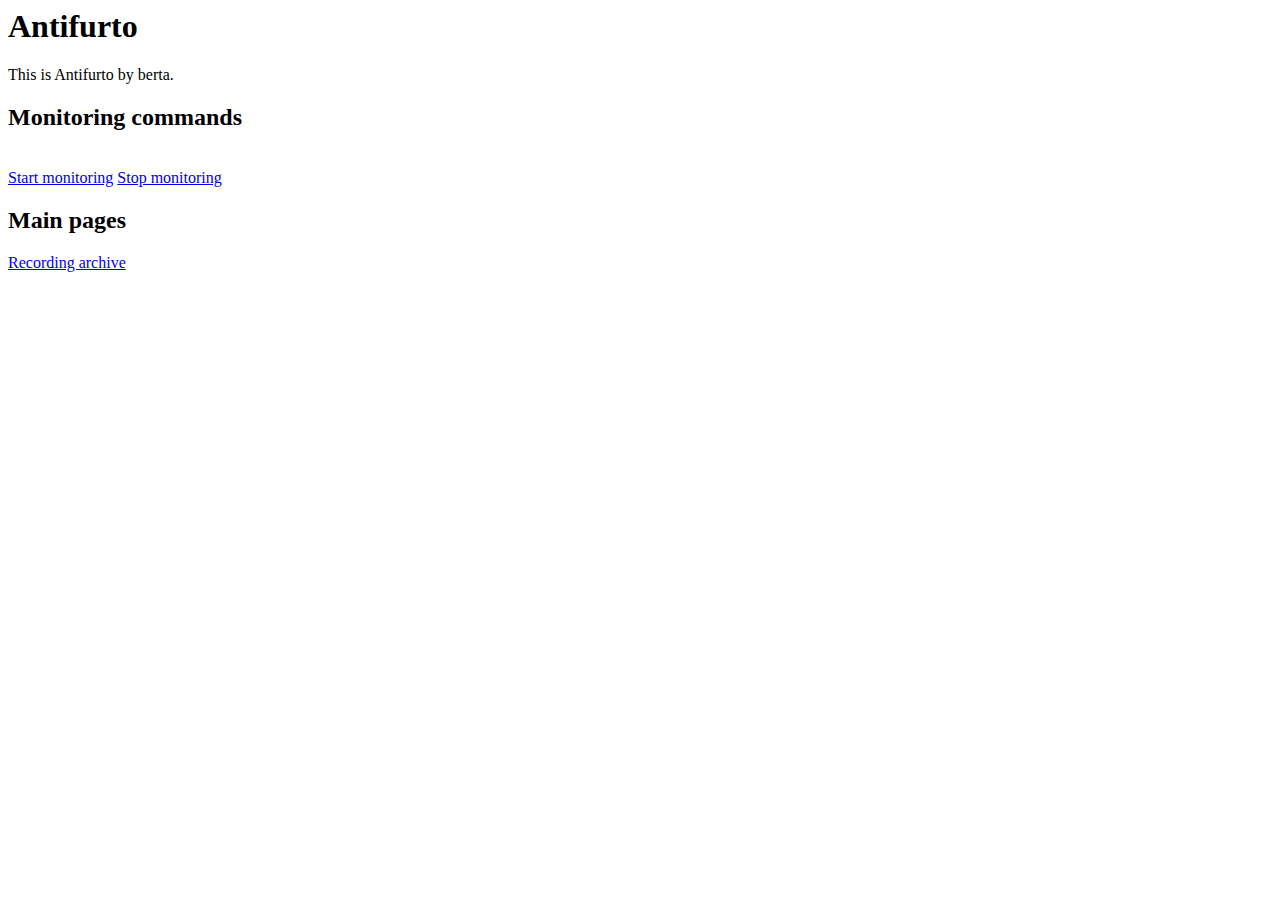
==== webpages/index.html @ b82fbaf4 "[webpages] First version of monitoring commands" ====
<html>
    <head>
        <link rel="stylesheet" type="text/css" href="styles.css" />
        <title>Antifurto</title>
    </head>

    <body>
        <h1>Antifurto</h1>
        
        This is Antifurto by berta.

        <h2>Monitoring commands</h2>
        <br>
        <a href='controller/monitoring.php?start=1' class='button'>Start monitoring</a>
        <a href='controller/monitoring.php?stop=1' class='button'>Stop monitoring</a>

        <h2>Main pages</h2>

        <a href='archive.php' class='button'>Recording archive</a>

    </body>
</html>
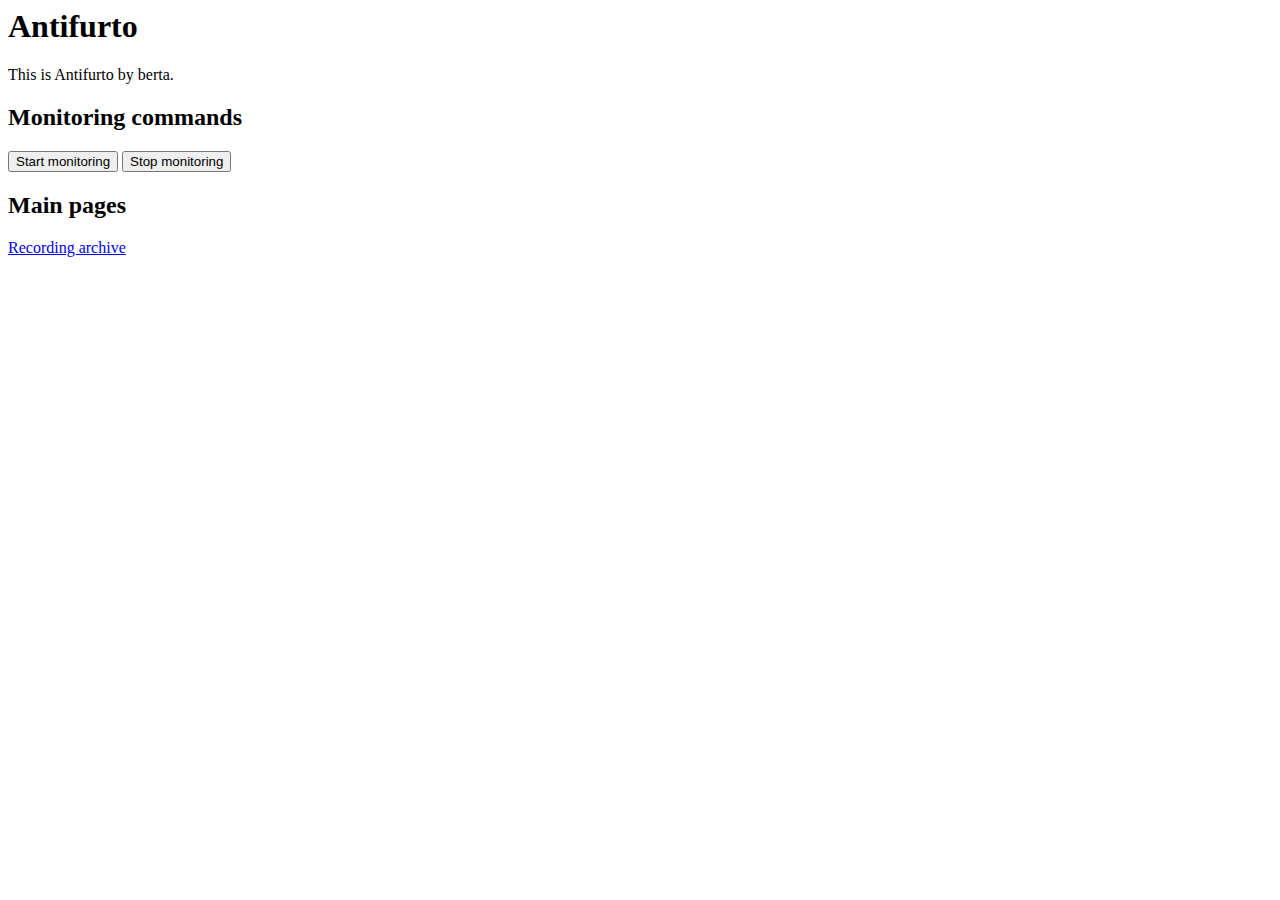
==== commit f87ef7d5: "Finish of monitoring commands" ====
--- a/webpages/index.html
+++ b/webpages/index.html
@@ -10,13 +10,40 @@
         This is Antifurto by berta.
 
         <h2>Monitoring commands</h2>
-        <br>
-        <a href='controller/monitoring.php?start=1' class='button'>Start monitoring</a>
-        <a href='controller/monitoring.php?stop=1' class='button'>Stop monitoring</a>
+        <div>
+            <input id='startcmd' type='button' value='Start monitoring' class='button'/>
+            <input id='stopcmd' type='button' value='Stop monitoring' class='button'/>
+            <div id='cmdresult'></div>
+        </div>
 
         <h2>Main pages</h2>
+        <div>
+            <a href='archive.php' class='button'>Recording archive</a>
+        </div>
 
-        <a href='archive.php' class='button'>Recording archive</a>
-
+        <script type='text/javascript'>
+            function getUrl(url, outDiv) {
+                return function() {
+                    var request = new XMLHttpRequest();
+                    request.open('GET', url, true);
+                    request.onload = function() {
+                        response = JSON.parse(this.responseText);
+                        // response is { result: int, log: string }
+                        var out = document.getElementById(outDiv);
+                        if (response.result == 0)
+                            out.innerHTML = 'Succesful';
+                        else {
+                            out.innerHTML = 'Error executing command';
+                            console.log(response.log);
+                        }
+                    }
+                    request.send();
+                }
+            }
+            document.getElementById('startcmd').onclick =
+                getUrl('controller/monitoring.php?start=1', 'cmdresult');
+            document.getElementById('stopcmd').onclick =
+                getUrl('controller/monitoring.php?stop=1', 'cmdresult');
+        </script>
     </body>
 </html>
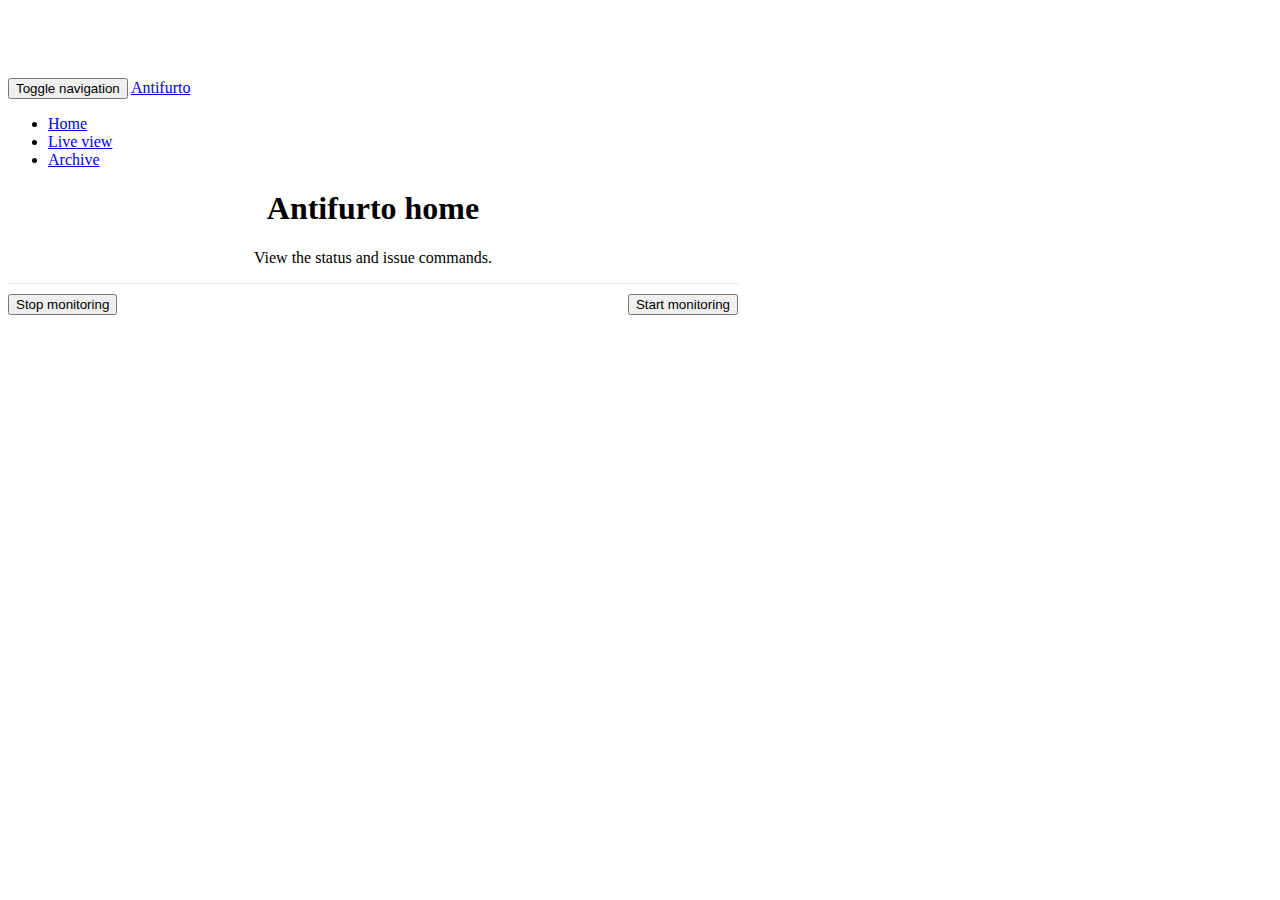
==== commit 2e6a0415: "[webpages] Draft of index page" ====
--- a/webpages/index.html
+++ b/webpages/index.html
@@ -1,49 +1,83 @@
-<html>
-    <head>
-        <link rel="stylesheet" type="text/css" href="styles.css" />
-        <title>Antifurto</title>
-    </head>
+<!DOCTYPE html>
+<html lang="en">
+  <head>
+    <meta charset="utf-8">
+    <meta http-equiv="X-UA-Compatible" content="IE=edge">
+    <meta name="viewport" content="width=device-width, initial-scale=1">
+    <meta name="description" content="Main page for antifurto controller">
+    <meta name="author" content="Michele Bertasi">
+    <!-- link rel="icon" href="../../favicon.ico"-->
 
-    <body>
-        <h1>Antifurto</h1>
-        
-        This is Antifurto by berta.
+    <title>Antifurto</title>
 
-        <h2>Monitoring commands</h2>
-        <div>
-            <input id='startcmd' type='button' value='Start monitoring' class='button'/>
-            <input id='stopcmd' type='button' value='Stop monitoring' class='button'/>
-            <div id='cmdresult'></div>
+    <!-- Bootstrap -->
+    <link href="libs/bootstrap/css/bootstrap.min.css" rel="stylesheet">
+    <!-- Bootstrap theme -->
+    <link href="libs/bootstrap/css/bootstrap-theme.min.css" rel="stylesheet">
+    <!-- Custom styles taken from template -->
+    <link href="theme.css" rel="stylesheet">
+
+    <!-- HTML5 Shim and Respond.js IE8 support of HTML5 elements and media queries -->
+    <!-- WARNING: Respond.js doesn't work if you view the page via file:// -->
+    <!--[if lt IE 9]>
+      <script src="https://oss.maxcdn.com/html5shiv/3.7.2/html5shiv.min.js"></script>
+      <script src="https://oss.maxcdn.com/respond/1.4.2/respond.min.js"></script>
+    <![endif]-->
+  </head>
+
+  <body role="document">
+
+    <!-- Fixed navbar -->
+    <div class="navbar navbar-default navbar-fixed-top" role="navigation">
+      <div class="container">
+        <div class="navbar-header">
+          <button type="button" class="navbar-toggle collapsed" data-toggle="collapse" data-target=".navbar-collapse">
+            <span class="sr-only">Toggle navigation</span>
+            <span class="icon-bar"></span>
+            <span class="icon-bar"></span>
+            <span class="icon-bar"></span>
+          </button>
+          <a class="navbar-brand" href="..">Antifurto</a>
         </div>
+        <div class="navbar-collapse collapse">
+          <ul class="nav navbar-nav">
+            <li class="active"><a href="..">Home</a></li>
+            <li><a href="../live.html">Live view</a></li>
+            <li><a href="../archive.php">Archive</a></li>
+          </ul>
+        </div><!--/.nav-collapse -->
+      </div>
+    </div>
 
-        <h2>Main pages</h2>
-        <div>
-            <a href='archive.php' class='button'>Recording archive</a>
+    <div class="container theme-showcase" role="main">
+
+      <!-- Main jumbotron for a primary marketing message or call to action -->
+      <div class="jumbotron">
+        <h1>Antifurto home</h1>
+        <p>View the status and issue commands.</p>
+      </div>
+
+      <!-- contents -->
+      <div class="row on-off">
+        <div class="col-sm-6">
+            <button type="button" class="btn btnl btn-lg btn-primary">Start monitoring</button>
         </div>
+        <div class="col-sm-6">
+            <button type="button" class="btn btnr btn-lg btn-primary">Stop monitoring</button>
+        </div>
+      </div>
 
-        <script type='text/javascript'>
-            function getUrl(url, outDiv) {
-                return function() {
-                    var request = new XMLHttpRequest();
-                    request.open('GET', url, true);
-                    request.onload = function() {
-                        response = JSON.parse(this.responseText);
-                        // response is { result: int, log: string }
-                        var out = document.getElementById(outDiv);
-                        if (response.result == 0)
-                            out.innerHTML = 'Succesful';
-                        else {
-                            out.innerHTML = 'Error executing command';
-                            console.log(response.log);
-                        }
-                    }
-                    request.send();
-                }
-            }
-            document.getElementById('startcmd').onclick =
-                getUrl('controller/monitoring.php?start=1', 'cmdresult');
-            document.getElementById('stopcmd').onclick =
-                getUrl('controller/monitoring.php?stop=1', 'cmdresult');
-        </script>
-    </body>
+    </div> <!-- /container -->
+
+
+    <!-- Bootstrap core JavaScript
+    ================================================== -->
+    <!-- Placed at the end of the document so the pages load faster -->
+    <script src="libs/jquery/jquery.min.js"></script>
+    <!-- Include all compiled plugins (below), or include individual files as needed -->
+    <script src="libs/bootstrap/js/bootstrap.min.js"></script>
+    <script src="assets/js/docs.min.js"></script>
+    <!-- IE10 viewport hack for Surface/desktop Windows 8 bug -->
+    <script src="assets/js/ie10-viewport-bug-workaround.js"></script>
+  </body>
 </html>
--- a/webpages/theme.css
+++ b/webpages/theme.css
@@ -0,0 +1,50 @@
+body {
+  padding-top: 70px;
+  padding-bottom: 30px;
+}
+
+/* Customize container */
+@media (min-width: 768px) {
+  .container {
+    max-width: 730px;
+  }
+}
+.container-narrow > hr {
+  margin: 30px 0;
+}
+
+/* Main marketing message */
+.jumbotron {
+  text-align: center;
+  border-bottom: 1px solid #e5e5e5;
+}
+.jumbotron .btn {
+  padding: 14px 24px;
+  font-size: 21px;
+}
+
+.theme-dropdown .dropdown-menu {
+  position: static;
+  display: block;
+  margin-bottom: 20px;
+}
+
+.theme-showcase .navbar .container {
+  width: auto;
+}
+
+.on-off > div > .btn {
+  width: 100%;
+  margin-top: 10px;
+  text-align: center;
+}
+@media (min-width: 768px) {
+  .on-off > div > .btnl {
+    width: auto;
+    float: right;
+  }
+  .on-off > div > .btnr {
+    width: auto;
+    float: left;
+  }
+}
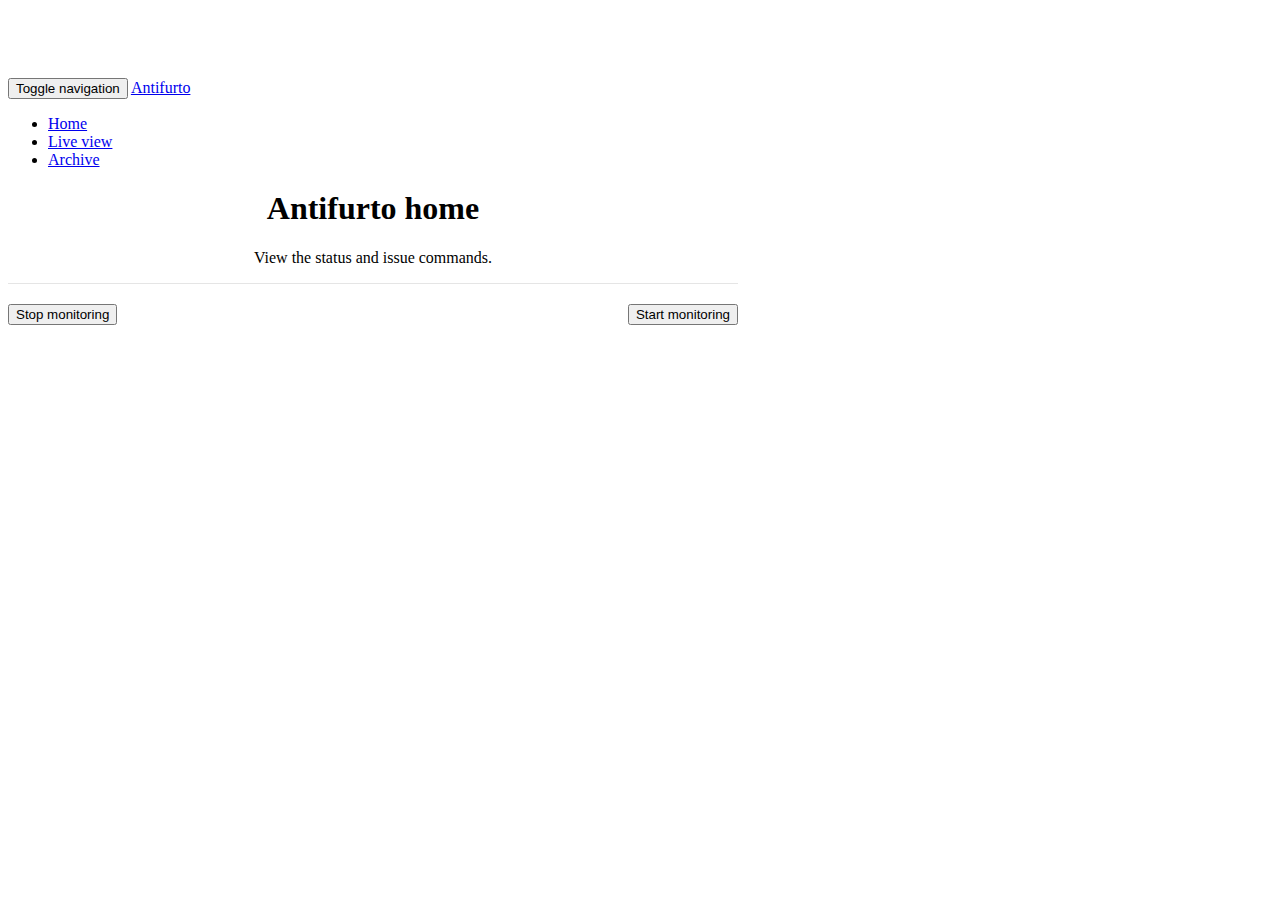
==== commit 0a0c930b: "[webpages] start / stop commands" ====
--- a/webpages/index.html
+++ b/webpages/index.html
@@ -60,14 +60,20 @@
       <!-- contents -->
       <div class="row on-off">
         <div class="col-sm-6">
-            <button type="button" class="btn btnl btn-lg btn-primary">Start monitoring</button>
+          <button id='start' type="button" data-loading-text="Starting..." class="btn btnl btn-lg btn-primary">
+            Start monitoring
+          </button>
         </div>
         <div class="col-sm-6">
-            <button type="button" class="btn btnr btn-lg btn-primary">Stop monitoring</button>
+          <button id='stop' type="button" data-loading-text="Stopping..." class="btn btnr btn-lg btn-primary">
+            Stop monitoring
+          </button>
         </div>
+        <div id="message" class="col-sm-12" style="margin-top: 10px"></div>
       </div>
 
     </div> <!-- /container -->
+
 
 
     <!-- Bootstrap core JavaScript
@@ -79,5 +85,69 @@
     <script src="assets/js/docs.min.js"></script>
     <!-- IE10 viewport hack for Surface/desktop Windows 8 bug -->
     <script src="assets/js/ie10-viewport-bug-workaround.js"></script>
+
+    <!-- Page custom JavaScript -->
+    <script type="text/javascript">
+        function enableButton(element) {
+            element.disabled = 'disabled';
+        }
+        function disableButton(element) {
+            element.removeAttribute('disabled');
+        }
+        function displayMessage(elem, msg, style) {
+            $(elem).html(
+                '<div class="alert fade in ' + style + '" role="alert">' +
+                '  <button type="button" class="close" data-dismiss="alert">' +
+                '    <span aria-hidden="true">&times;</span>' +
+                '    <span class="sr-only">Close</span>' +
+                '  </button>' +
+                   msg +
+                '</div>');
+        }
+
+        $('.on-off button').click(function() {
+            var target = $(this);
+            var all = $('.on-off button');
+            if (target.attr('id') == 'start') {
+                var msg = 'Monitoring started.';
+                var params = { start: 1 };
+            }
+            else {
+                var msg = 'Monitoring stopped.';
+                var params = { stop: 1 };
+            }
+
+            target.button('loading');
+            all.attr('disabled', 'disabled');
+            $.ajax({
+                    url: 'controller/monitoring.php',
+                    data: params,
+                    dataType: 'json',
+                    cache: false
+                })
+                .done(function(data) {
+                    // data is { result: int, log: string }
+                    if (data.result == 0)
+                        displayMessage('#message',
+                            '<h4>Success</h4><p>' + msg + '</p>',
+                            'alert-success');
+                    else
+                        displayMessage('#message',
+                            '<h4>Error</h4><p>' + data.log + '.</p>',
+                            'alert-danger');
+                })
+                .fail(function(jqxhr, textStatus, errorThrown) {
+                    displayMessage('#message',
+                        '<h4>Error</h4>' +
+                        '<p>' + errorThrown + '.</p>',
+                        'alert-danger');
+                })
+                .always(function() {
+                    target.button('reset');
+                    all.removeAttr('disabled');
+                });
+        });
+    </script>
+
   </body>
 </html>
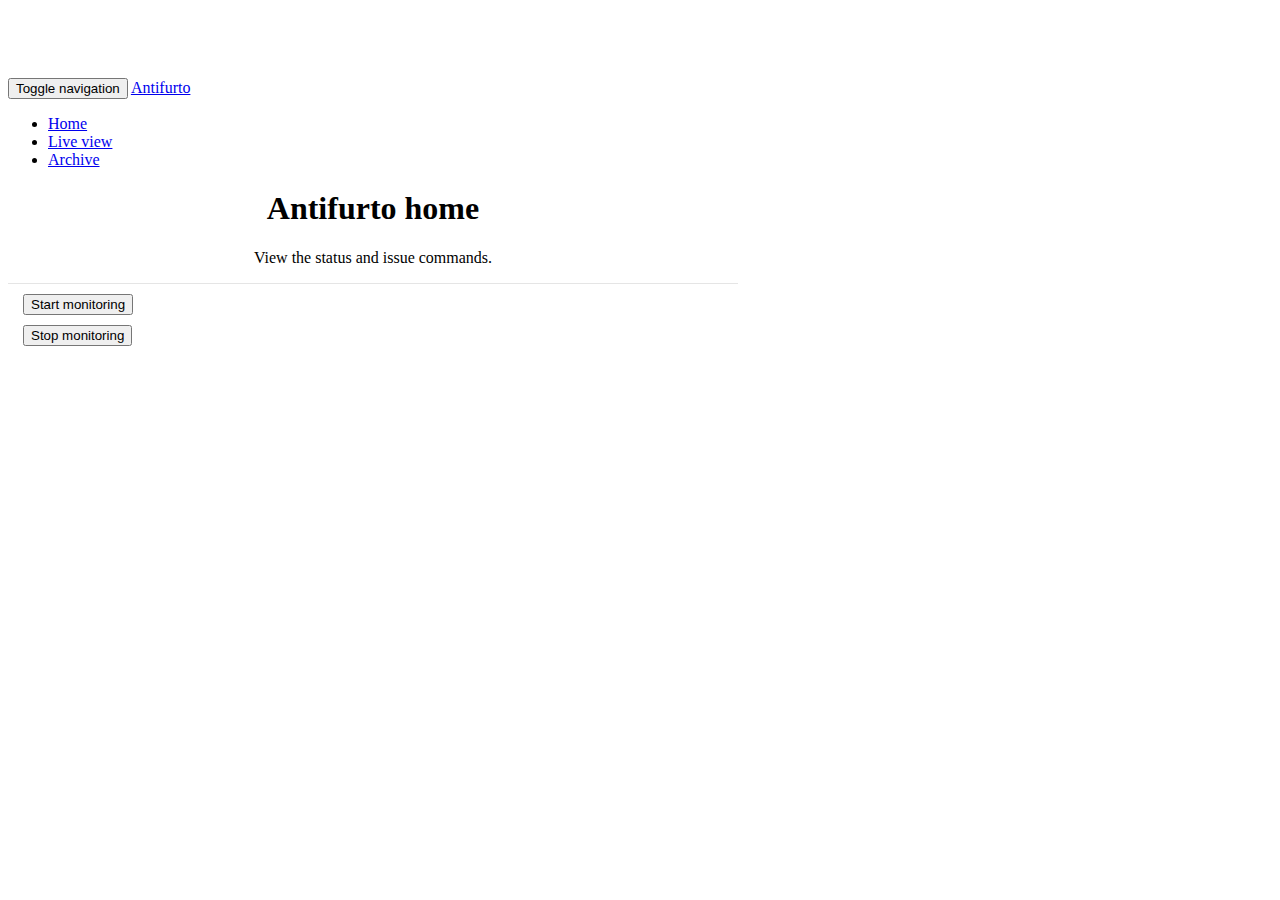
==== commit 83f09193: "format some files" ====
--- a/webpages/index.html
+++ b/webpages/index.html
@@ -12,10 +12,8 @@
 
     <!-- Bootstrap -->
     <link href="libs/bootstrap/css/bootstrap.min.css" rel="stylesheet">
-    <!-- Bootstrap theme -->
-    <link href="libs/bootstrap/css/bootstrap-theme.min.css" rel="stylesheet">
     <!-- Custom styles taken from template -->
-    <link href="theme.css" rel="stylesheet">
+    <link href="assets/css/theme.css" rel="stylesheet">
 
     <!-- HTML5 Shim and Respond.js IE8 support of HTML5 elements and media queries -->
     <!-- WARNING: Respond.js doesn't work if you view the page via file:// -->
@@ -42,8 +40,8 @@
         <div class="navbar-collapse collapse">
           <ul class="nav navbar-nav">
             <li class="active"><a href="..">Home</a></li>
-            <li><a href="../live.html">Live view</a></li>
-            <li><a href="../archive.php">Archive</a></li>
+            <li><a href="../live/">Live view</a></li>
+            <li><a href="../archive/">Archive</a></li>
           </ul>
         </div><!--/.nav-collapse -->
       </div>
@@ -59,17 +57,17 @@
 
       <!-- contents -->
       <div class="row on-off">
-        <div class="col-sm-6">
-          <button id='start' type="button" data-loading-text="Starting..." class="btn btnl btn-lg btn-primary">
+        <div class="col-sm-4 col-sm-offset-2">
+          <button type="button" data-loading-text="Starting..." class="btn btn-block btn-lg btn-primary start">
             Start monitoring
           </button>
         </div>
-        <div class="col-sm-6">
-          <button id='stop' type="button" data-loading-text="Stopping..." class="btn btnr btn-lg btn-primary">
+        <div class="col-sm-4">
+          <button type="button" data-loading-text="Stopping..." class="btn btn-block btn-lg btn-primary stop">
             Stop monitoring
           </button>
         </div>
-        <div id="message" class="col-sm-12" style="margin-top: 10px"></div>
+        <div id="message" class="col-sm-12 alert-msg"></div>
       </div>
 
     </div> <!-- /container -->
@@ -85,40 +83,14 @@
     <script src="assets/js/docs.min.js"></script>
     <!-- IE10 viewport hack for Surface/desktop Windows 8 bug -->
     <script src="assets/js/ie10-viewport-bug-workaround.js"></script>
+    <!-- displayMessage utility -->
+    <script src="assets/js/message.js"></script>
 
     <!-- Page custom JavaScript -->
     <script type="text/javascript">
-        function enableButton(element) {
-            element.disabled = 'disabled';
-        }
-        function disableButton(element) {
-            element.removeAttribute('disabled');
-        }
-        function displayMessage(elem, msg, style) {
-            $(elem).html(
-                '<div class="alert fade in ' + style + '" role="alert">' +
-                '  <button type="button" class="close" data-dismiss="alert">' +
-                '    <span aria-hidden="true">&times;</span>' +
-                '    <span class="sr-only">Close</span>' +
-                '  </button>' +
-                   msg +
-                '</div>');
-        }
-
-        $('.on-off button').click(function() {
-            var target = $(this);
-            var all = $('.on-off button');
-            if (target.attr('id') == 'start') {
-                var msg = 'Monitoring started.';
-                var params = { start: 1 };
-            }
-            else {
-                var msg = 'Monitoring stopped.';
-                var params = { stop: 1 };
-            }
-
+        function startStopPressed(target, other, msg, params) {
             target.button('loading');
-            all.attr('disabled', 'disabled');
+            other.attr('disabled', 'disabled');
             $.ajax({
                     url: 'controller/monitoring.php',
                     data: params,
@@ -144,8 +116,17 @@
                 })
                 .always(function() {
                     target.button('reset');
-                    all.removeAttr('disabled');
+                    other.removeAttr('disabled');
                 });
+        }
+
+        $('.on-off .start').click(function() {
+            startStopPressed($('.on-off .start'), $('.on-off .stop'),
+                'Monitoring started.', { start: 1 });
+        });
+        $('.on-off .stop').click(function() {
+            startStopPressed($('.on-off .stop'), $('.on-off .start'),
+                'Monitoring stopped.', { stop: 1 });
         });
     </script>
 
--- a/webpages/assets/css/theme.css
+++ b/webpages/assets/css/theme.css
@@ -0,0 +1,80 @@
+body {
+  padding-top: 70px;
+  padding-bottom: 30px;
+}
+
+.header,
+.on-off,
+.alert {
+  padding-left: 15px;
+  padding-right: 15px;
+}
+
+/* Customize container */
+@media (min-width: 768px) {
+  .container {
+    max-width: 730px;
+  }
+}
+.container-narrow > hr {
+  margin: 30px 0;
+}
+
+/* Main marketing message */
+.jumbotron {
+  text-align: center;
+  border-bottom: 1px solid #e5e5e5;
+}
+.jumbotron .btn,
+.jumbotron .btn-group {
+  padding: 14px 24px;
+  font-size: 21px;
+}
+
+.theme-dropdown .dropdown-menu {
+  position: static;
+  display: block;
+  margin-bottom: 20px;
+}
+
+.theme-showcase .navbar .container {
+  width: auto;
+}
+
+.on-off .btn {
+  margin-top: 10px;
+  text-align: center;
+}
+
+.alert-msg {
+  margin-top: 15px;
+}
+
+.archive-thumb-grid {
+  margin-top: 20px;
+}
+
+.archive-thumb-grid .thumbnail img {
+  cursor: pointer;
+}
+
+.archive-thumb-grid .caption {
+  text-align: center;
+}
+
+.archive-pages {
+  margin-bottom: 20px;
+}
+
+.days .btn {
+  min-width: 160px;
+}
+@media (min-width: 768px) {
+  .btn-group.days {
+    margin: 20px auto;
+  }
+}
+
+.carousel {
+  margin-top: 20px;
+}
